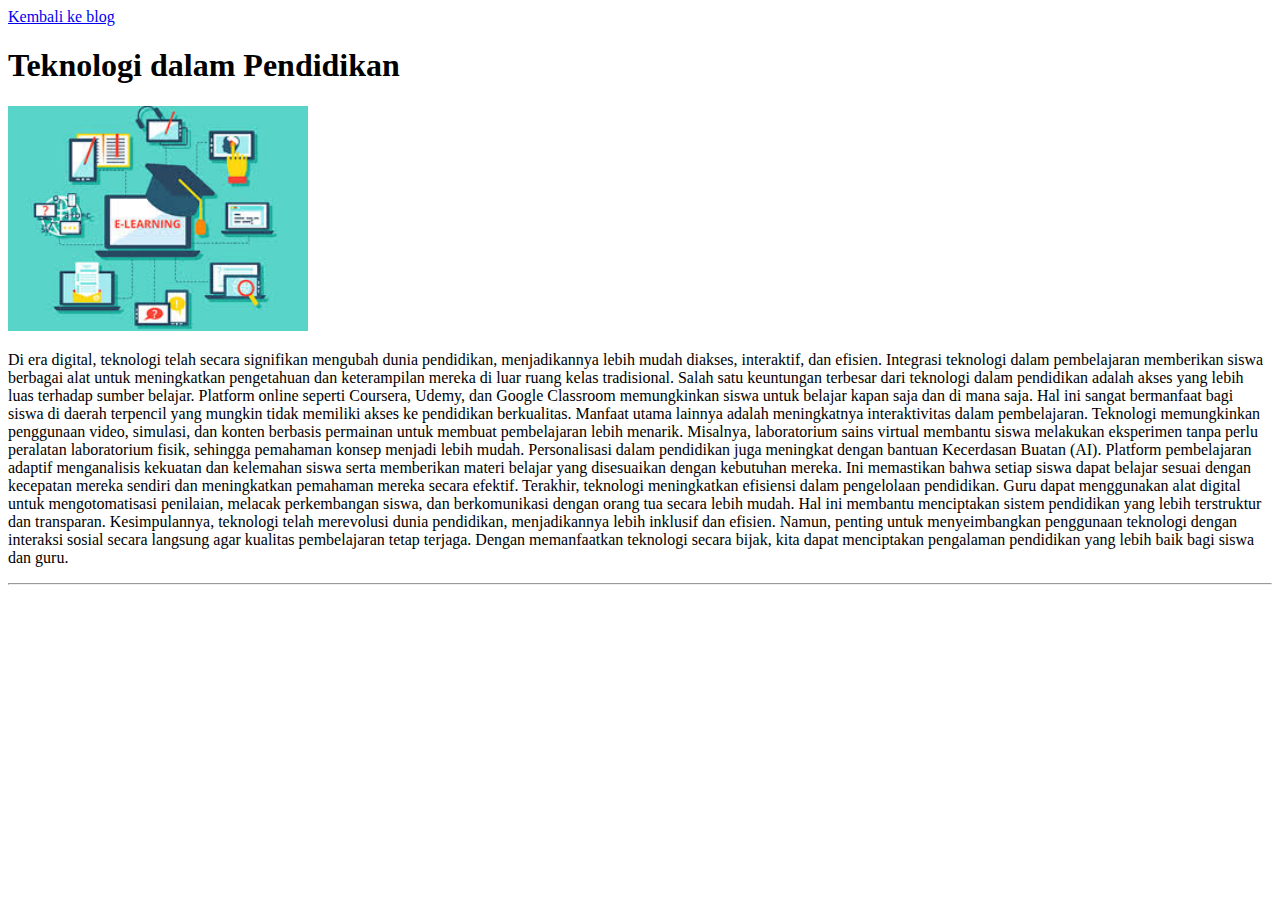
==== article1.html @ 93e45a9a "Menambahkan file article1.html" ====
<!DOCTYPE html>
<html lang="id">
  <head>
    <meta charset="UTF-8" />
    <meta name="viewport" content="width=device-width, initial-scale=1.0" />
    <title>Teknologi dalam Pendidikan</title>
  </head>
  <body>
    <a href="blog.html">Kembali ke blog</a>
      <h1>Teknologi dalam Pendidikan</h1>
      <img
        src="Images/article1.jpg"
        alt="Teknologi dalam Pendidikan"
        width="300"
      />

      <p>
        Di era digital, teknologi telah secara signifikan mengubah dunia pendidikan,
        menjadikannya lebih mudah diakses, interaktif, dan efisien. Integrasi
        teknologi dalam pembelajaran memberikan siswa berbagai alat untuk
        meningkatkan pengetahuan dan keterampilan mereka di luar ruang kelas
        tradisional.
        Salah satu keuntungan terbesar dari teknologi dalam pendidikan adalah
        akses yang lebih luas terhadap sumber belajar. Platform online seperti
        Coursera, Udemy, dan Google Classroom memungkinkan siswa untuk belajar
        kapan saja dan di mana saja. Hal ini sangat bermanfaat bagi siswa di daerah
        terpencil yang mungkin tidak memiliki akses ke pendidikan berkualitas.
        Manfaat utama lainnya adalah meningkatnya interaktivitas dalam
        pembelajaran. Teknologi memungkinkan penggunaan video, simulasi, dan
        konten berbasis permainan untuk membuat pembelajaran lebih menarik.
        Misalnya, laboratorium sains virtual membantu siswa melakukan eksperimen
        tanpa perlu peralatan laboratorium fisik, sehingga pemahaman konsep menjadi
        lebih mudah.
        Personalisasi dalam pendidikan juga meningkat dengan bantuan Kecerdasan
        Buatan (AI). Platform pembelajaran adaptif menganalisis kekuatan dan
        kelemahan siswa serta memberikan materi belajar yang disesuaikan dengan
        kebutuhan mereka. Ini memastikan bahwa setiap siswa dapat belajar sesuai
        dengan kecepatan mereka sendiri dan meningkatkan pemahaman mereka secara
        efektif.
        Terakhir, teknologi meningkatkan efisiensi dalam pengelolaan pendidikan.
        Guru dapat menggunakan alat digital untuk mengotomatisasi penilaian,
        melacak perkembangan siswa, dan berkomunikasi dengan orang tua secara lebih
        mudah. Hal ini membantu menciptakan sistem pendidikan yang lebih terstruktur
        dan transparan.
        Kesimpulannya, teknologi telah merevolusi dunia pendidikan, menjadikannya
        lebih inklusif dan efisien. Namun, penting untuk menyeimbangkan penggunaan
        teknologi dengan interaksi sosial secara langsung agar kualitas pembelajaran
        tetap terjaga. Dengan memanfaatkan teknologi secara bijak, kita dapat
        menciptakan pengalaman pendidikan yang lebih baik bagi siswa dan guru.
      </p>

      <hr />
    </div>
  </body>
</html>
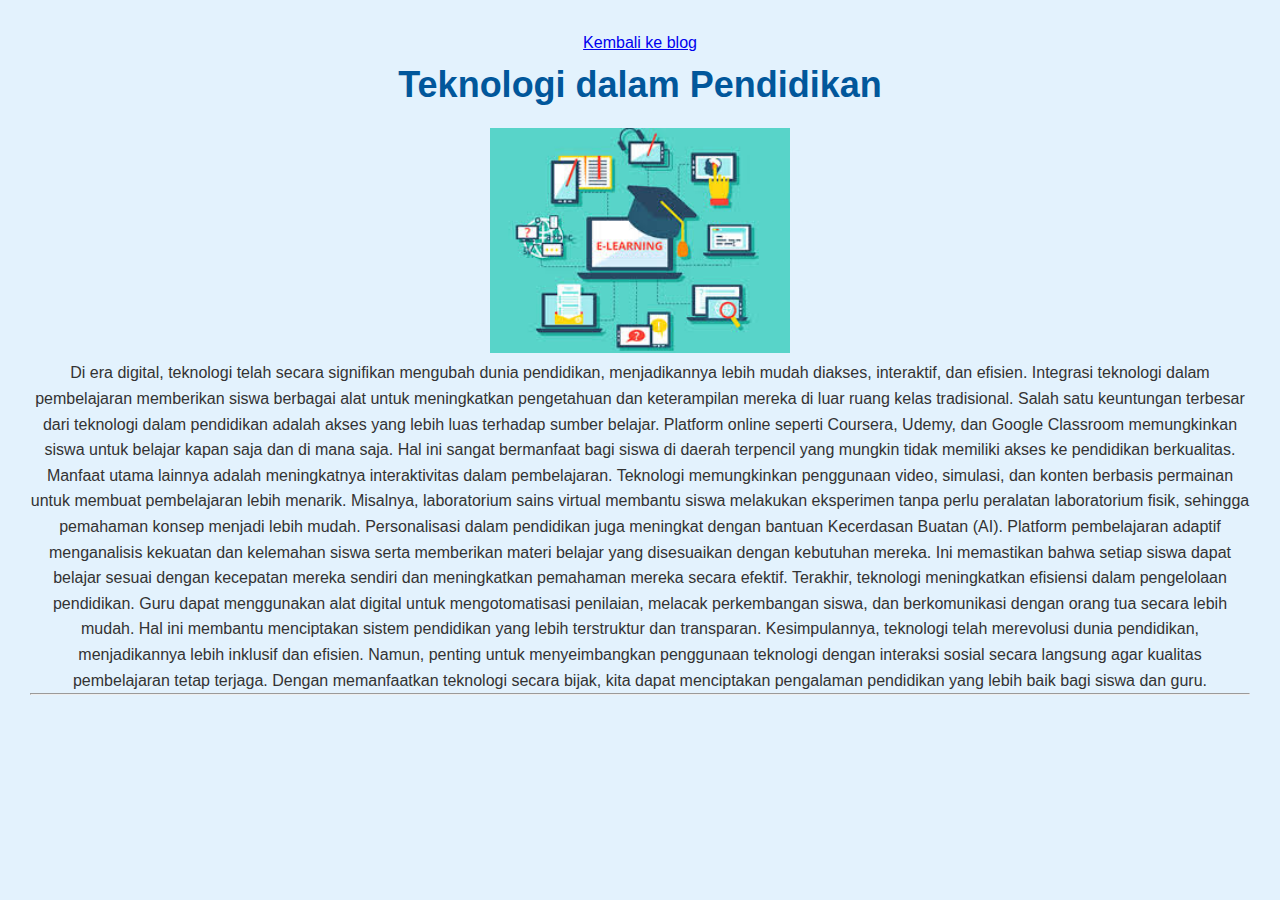
==== commit c2a2ce8d: "Update article1.html" ====
--- a/article1.html
+++ b/article1.html
@@ -3,6 +3,7 @@
   <head>
     <meta charset="UTF-8" />
     <meta name="viewport" content="width=device-width, initial-scale=1.0" />
+    <link rel="stylesheet" href="style.css"> 
     <title>Teknologi dalam Pendidikan</title>
   </head>
   <body>
--- a/style.css
+++ b/style.css
@@ -0,0 +1,115 @@
+* {
+    margin: 0;
+    padding: 0;
+    box-sizing: border-box;
+    font-family: 'Arial', sans-serif;
+}
+
+body {
+    background-color: #e3f2fd;
+    color: #333;
+    text-align: center;
+    padding: 30px;
+    line-height: 1.6;
+}
+
+h1 {
+    font-size: 36px;
+    margin-bottom: 15px;
+    color: #01579b;
+}
+
+nav {
+    background-color: #0288d1; 
+    padding: 15px;
+    border-radius: 8px;
+    display: flex;
+    justify-content: center;
+    gap: 25px;
+    margin-bottom: 20px;
+}
+
+nav a {
+    color: white;
+    text-decoration: none;
+    font-size: 18px;
+    font-weight: bold;
+    padding: 12px 18px;
+    border-radius: 5px;
+    transition: background 0.3s ease-in-out, transform 0.2s;
+}
+
+nav a:hover {
+    background-color: #0277bd;
+    transform: scale(1.05);
+}
+
+section {
+    margin: 30px auto;
+    padding: 25px;
+    background: white;
+    border-radius: 12px;
+    box-shadow: 0px 5px 12px rgba(0, 0, 0, 0.15);
+    max-width: 900px;
+    text-align: left;
+}
+
+section h2 {
+    font-size: 28px;
+    margin-bottom: 15px;
+    color: #01579b;
+}
+
+section p {
+    font-size: 18px;
+    margin-bottom: 15px;
+}
+
+.gallery {
+    display: flex;
+    flex-wrap: wrap;
+    justify-content: center;
+    gap: 20px;
+    margin-top: 25px;
+}
+
+.gallery img {
+    width: 100%;
+    max-width: 270px;
+    border-radius: 10px;
+    box-shadow: 0px 5px 8px rgba(0, 0, 0, 0.1);
+    transition: transform 0.3s ease-in-out;
+}
+
+.gallery img:hover {
+    transform: scale(1.1);
+}
+
+.contact-icons {
+    display: flex;
+    justify-content: center;
+    gap: 25px;
+    margin-top: 25px;
+}
+
+.contact-icons a {
+    display: inline-block;
+}
+
+.contact-icons img {
+    width: 55px;
+    transition: transform 0.3s ease-in-out;
+}
+
+.contact-icons img:hover {
+    transform: scale(1.2);
+}
+
+footer {
+    margin-top: 40px;
+    padding: 20px;
+    background-color: #0288d1;
+    color: white;
+    font-size: 16px;
+    border-radius: 8px;
+}
